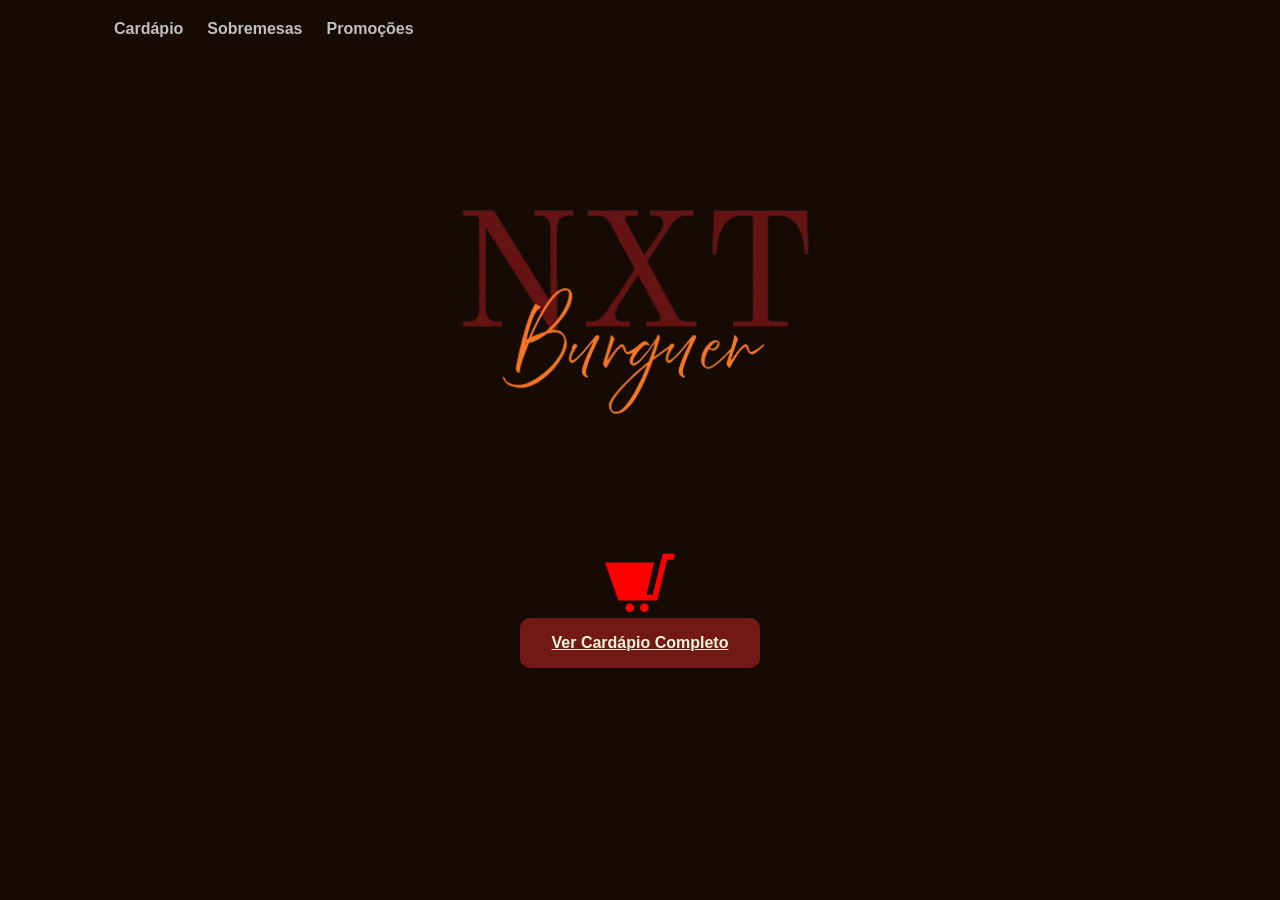
==== index.html @ 5a5818d6 "add-logo carrinho" ====
<html lang="en">
<head>
    <meta charset="UTF-8">
   <meta name="viewport" content="width=device-width, initial-scale=1.0">
   <link rel="stylesheet" href="style.css">
    <title>Document</title>
     
</head>
<body>

 
    <nav>
        <ul>
                <li><a href="./cardapio.html">Cardápio</a></li>
                <li><a href="./sobremesa.html">Sobremesas</a></li>
                <li><a href="./promocoes.html">Promoções</a></li>
                
            </ul>

    </nav>

     <header>
     <div class="hero-index">

    <div class="hero-container-index">
            <img src="logo.webp" alt="" srcset="">
        </div>

        <div id="carrinho">
           <svg class="carrinho-mutante" xmlns="http://www.w3.org/2000/svg" width="auto" height="70" viewBox="0 0 24 24">
  <path fill="currentColor" d="M10 20.5c0 .829-.672 1.5-1.5 1.5s-1.5-.671-1.5-1.5c0-.828.672-1.5 1.5-1.5s1.5.672 1.5 1.5zm3.5-1.5c-.828 0-1.5.671-1.5 1.5s.672 1.5 1.5 1.5 1.5-.671 1.5-1.5c0-.828-.672-1.5-1.5-1.5zm6.304-17l-3.431 14h-2.102l2.541-11h-16.812l4.615 13h13.239l3.474-14h2.178l.494-2h-4.196z"/>
</svg>

       </div>

        <a href="cardapio.html" class="hero-button">
    Ver Cardápio Completo
</a>

    
    </div>

 </div>
            

    </header>

    

    <main>

        

    </main>



    <footer>



    </footer>

    
</body>
</html>
---- style.css ----
/* ==========================================================================
   1. CONFIGURAÇÕES GERAIS E RESETS
   ========================================================================== */
* {
    margin: 0;
    padding: 0;
    box-sizing: border-box;
}

html,
body {
    width: 100%;
    max-width: 100%;
    background-color: rgb(22, 11, 4);
    
    font-family: Arial, Helvetica, sans-serif;
    overflow-x: hidden;
    -webkit-text-size-adjust: 100%;
}

/* Seleciona a imagem que está dentro do container do logo */
#interacao-logo img {
  /* Define o tempo da transição para o zoom e o brilho ficarem suaves */
  transition: transform 0.3s ease, filter 0.3s ease;
  cursor: pointer;
  margin-top: -100px;
}

/* Aplica os efeitos quando o usuário passa o mouse na imagem */
#interacao-logo img:hover {
  /* Dá o zoom de 10% */
  transform: scale(1.1);
  
  /* Cria o brilho amarelo contornando o formato do logo */
  filter: drop-shadow(0 0 15px #FFD700);
}

.carrinho-mutante {
    color: #FF0000; /* Vermelho vivo */
    transition: color 0.2s ease; /* Deixa a mudança de cor suave */
  }

  /* Estilo quando passa o mouse (Vermelho Escuro) */
  .carrinho-mutante:hover {
    color: #8B0000; /* Vermelho escuro / DarkRed */
    cursor: pointer; /* Transforma a seta do mouse na mãozinha de clique */
  }

#texto-central {
    display: flex;
    justify-content: center;
}

#coloracao {
    color: #c4a57b;
}

/* ==========================================================================
   2. NAVEGAÇÃO (HEADER)
   ========================================================================== */
nav {
    width: 90%;
    max-width: 1100px;
    margin: 0 auto;
    display: flex;
    justify-content: space-between;
    align-items: center;
    padding: 20px 0;
}

nav ul {
    list-style: none;
    display: flex;
    justify-content: center;
}

nav ul li {
    margin-left: 1.5rem;
}

nav ul li a {
    color: #c0c0c0;
    text-decoration: none;
    font-weight: 600;
    transition: all 0.3s ease;
    position: relative;
}

nav ul li a::before {
    content: "";
    position: absolute;
    bottom: -5px;
    left: 0;
    width: 0;
    height: 2px;
    background: #c9c500;
    transition: width 0.3s ease;
}

nav ul li a:hover::before {
    width: 100%;
}

nav ul li a:hover {
    color: #ebb812;
    text-shadow: 0 0 10px #ebb812;
}

/* ==========================================================================
   3. HERO
   ========================================================================== */
.hero {
    display: flex;
    flex-direction: column;
    justify-content: center;
    align-items: center;
    text-align: center;
    padding: 10px 10px;
    width: 100%;
}

.hero-container {
    width: 100%;
    max-width: 800px;
}

.hero-title {
    color: #000000;
    font-size: 2.2rem;
    font-weight: bold;
    margin-bottom: 20px;
    word-wrap: break-word;
}

.hero-text {
    color: #d37f08;
    font-size: 1.1rem;
    margin-bottom: 35px;
    line-height: 1.4;
}

.hero-button,
.btn-cardapio {
    background-color: #721817;
    color: #f5f5dc;
    border: none;
    border-radius: 10px;
    padding: 16px 32px;
    font-size: 1rem;
    font-weight: 600;
    cursor: pointer;
    transition: background-color 0.3s;
}

.hero-button:hover,
.btn-cardapio:hover {
    background-color: #8b2524;
}

.adorar-title {
    display: flex;
    justify-content: center;
    text-align: center;
    color:black;
    font-size: 1.8rem;
    font-weight: bold;
    margin: 30px 0 10px;
}

/* ==========================================================================
   4. GRID DE PRODUTOS
   ========================================================================== */
.products-grid,
.principal-grid {
    width: 100%;
    max-width: 1200px;
    margin: 0 auto;
    padding: 20px;
    gap: 30px;
}

.products-grid {
    display: grid;
    grid-template-columns: repeat(auto-fit, minmax(220px, 1fr));
}

.principal-grid {
    display: flex;
    justify-content: center;
    flex-wrap: wrap;
}

/* ==========================================================================
   5. CARDS
   ========================================================================== */
.product-card,
.principal-card {
    background: #2b180d;
    border-radius: 18px;
    overflow: hidden;
}

.product-card {
    width: 100%;
    max-width: 280px;
    margin: 0 auto;
    border: 1px solid #000;
}

.principal-card {
    width: 300px;
    max-width: 100%;
    border: 1px solid #4a2b16;
    box-shadow: 0 4px 10px rgba(0, 0, 0, 0.3);
}

/* ==========================================================================
   6. IMAGENS DOS CARDS
   ========================================================================== */
.product-image,
.principal-image {
    width: 100%;
    height: 180px;
    background: #3d2817;
    display: flex;
    align-items: center;
    justify-content: center;
    overflow: hidden;
}

.product-image img,
.principal-image img {
    width: 100%;
    height: 100%;
    object-fit: cover;
    transition: transform 0.3s ease;
}

.product-image:hover img,
.principal-image:hover img {
    transform: scale(1.05);
}

/* ==========================================================================
   7. INFORMAÇÕES DOS CARDS
   ========================================================================== */
.product-info,
.principal-info {
    padding: 16px;
}

.product-info h3,
.principal-info h3 {
    color: #f5f5dc;
    font-size: 20px;
    margin-bottom: 10px;
}

.product-info p,
.principal-info p {
    color: #c79b63;
    font-size: 14px;
    line-height: 1.5;
    margin-bottom: 18px;
}

/* ==========================================================================
   8. FOOTER DOS CARDS
   ========================================================================== */
.product-footer,
.principal-footer {
    display: flex;
    align-items: center;
    justify-content: space-between;
}

.product-footer span,
.principal-footer span {
    color: #d62828;
    font-size: 24px;
    font-weight: bold;
}

.product-footer button,
.principal-footer button {
    width: 42px;
    height: 42px;
    border: none;
    border-radius: 12px;
    background: #8b1e12;
    color: white;
    font-size: 24px;
    cursor: pointer;
    transition: transform 0.3s;
}

.product-footer button:hover,
.principal-footer button:hover {
    transform: scale(1.08);
}

/* ==========================================================================
   9. LINKS E BOTÕES AUXILIARES
   ========================================================================== */
.topo {
    color: #f5f5dc;
    text-decoration: none;
    font-size: 15px;
}

.topo a:hover {
    color: #c4a57b;
}

.btn-voltar {
    color: #f5f5dc;
    text-decoration: none;
    font-size: 16px;
    background-color: #721817;
    padding: 8px 16px;
    border-radius: 8px;
    display: inline-flex;
    align-items: center;
    gap: 8px;
    transition: 0.3s;
}

.btn-voltar:hover {
    background-color: #8b2524;
    color: #c4a57b;
}

/* ==========================================================================
   10. HERO CARDÁPIO
   ========================================================================== */
.hero-container-cardapio {
    text-align: center;
    padding: 40px 20px;
}

.hero-container-cardapio h1 {
    font-size: 2.5rem;
    font-weight: bold;
    color: #fff8e7;
    margin-bottom: 15px;
}

.hero-container-cardapio p {
    font-size: 1.2rem;
    color: #d2b48c;
}

/* ==========================================================================
   11. RESPONSIVIDADE
   ========================================================================== */
@media (min-width: 768px) {
    .hero-title {
        font-size: 4.5rem;
    }

    .hero-text {
        font-size: 1.5rem;
    }

    .adorar-title {
        font-size: 2.8rem;
    }
}




.hero-index { /*Apenas para o index */
    display: flex;
    flex-direction: column;
    justify-content: center;
    align-items: center;
    text-align: center;
    width: 100%;
}

.hero-container-index {
    width: 100%;
    max-width: 800px;
}
/* Seleciona a imagem que está dentro do container do hero */
.hero-container-index img {
  width: 400px;   
     /* Ajuste esse valor (ex: 150px, 180px, 200px) até o tamanho ficar bom */
  height: auto;      /* Garante que a altura diminua proporcionalmente sem distorcer o logo */
  object-fit: contain; 
  padding-right: 10px;
}

.hero-title-index {
    color: #000000;
    font-size: 2.2rem;
    font-weight: bold;
    margin-bottom: 20px;
    word-wrap: break-word;
}

.hero-text-index {
    color: #d37f08;
    font-size: 1.1rem;
    margin-bottom: 35px;
    line-height: 1.2;
}


@media (min-width: 768px) {
    .hero-container-index img{
        width:500px;
    }

   
}
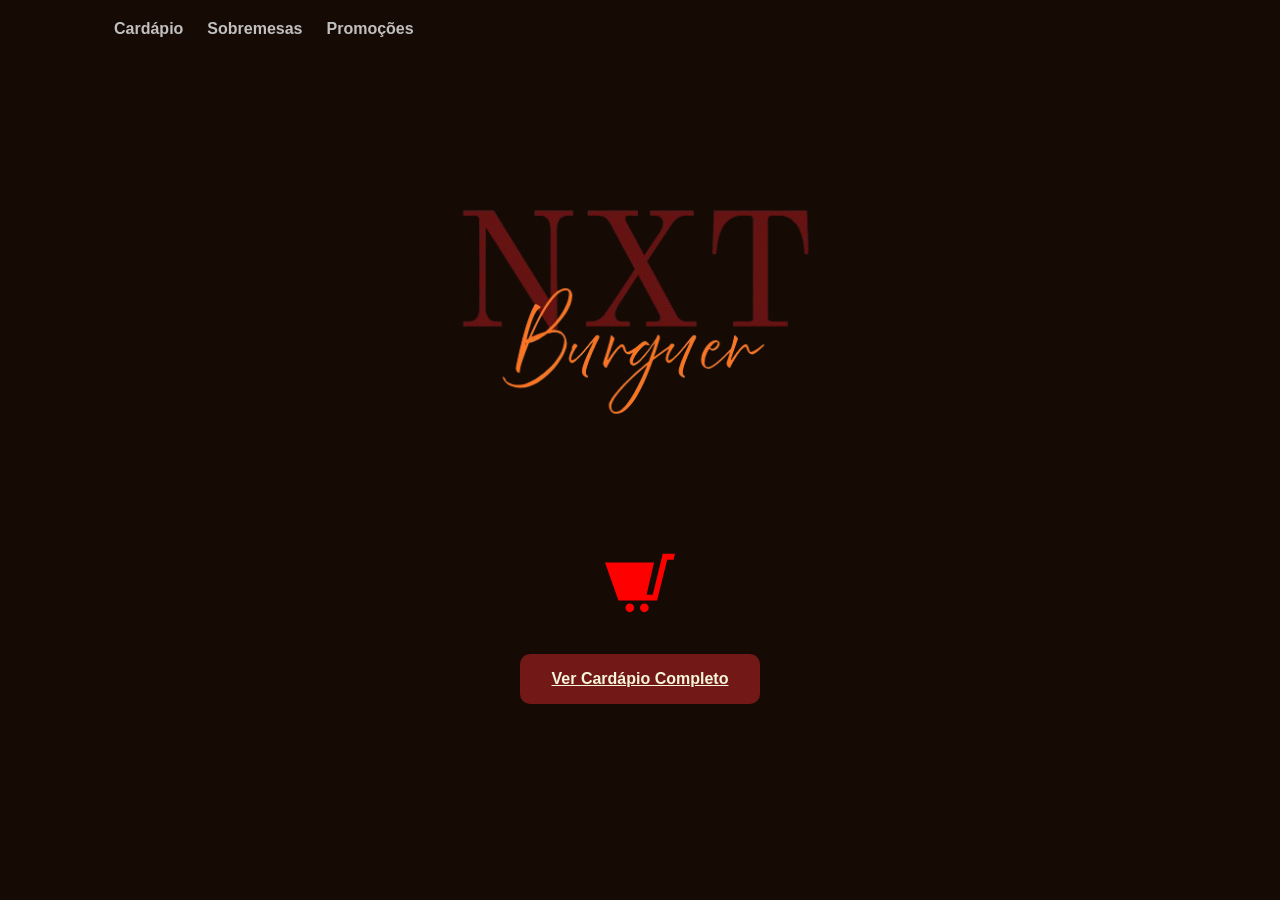
==== commit f399503e: "add--" ====
--- a/index.html
+++ b/index.html
@@ -30,6 +30,10 @@
            <svg class="carrinho-mutante" xmlns="http://www.w3.org/2000/svg" width="auto" height="70" viewBox="0 0 24 24">
   <path fill="currentColor" d="M10 20.5c0 .829-.672 1.5-1.5 1.5s-1.5-.671-1.5-1.5c0-.828.672-1.5 1.5-1.5s1.5.672 1.5 1.5zm3.5-1.5c-.828 0-1.5.671-1.5 1.5s.672 1.5 1.5 1.5 1.5-.671 1.5-1.5c0-.828-.672-1.5-1.5-1.5zm6.304-17l-3.431 14h-2.102l2.541-11h-16.812l4.615 13h13.239l3.474-14h2.178l.494-2h-4.196z"/>
 </svg>
+
+<br>
+<br>
+<br>
 
        </div>
 
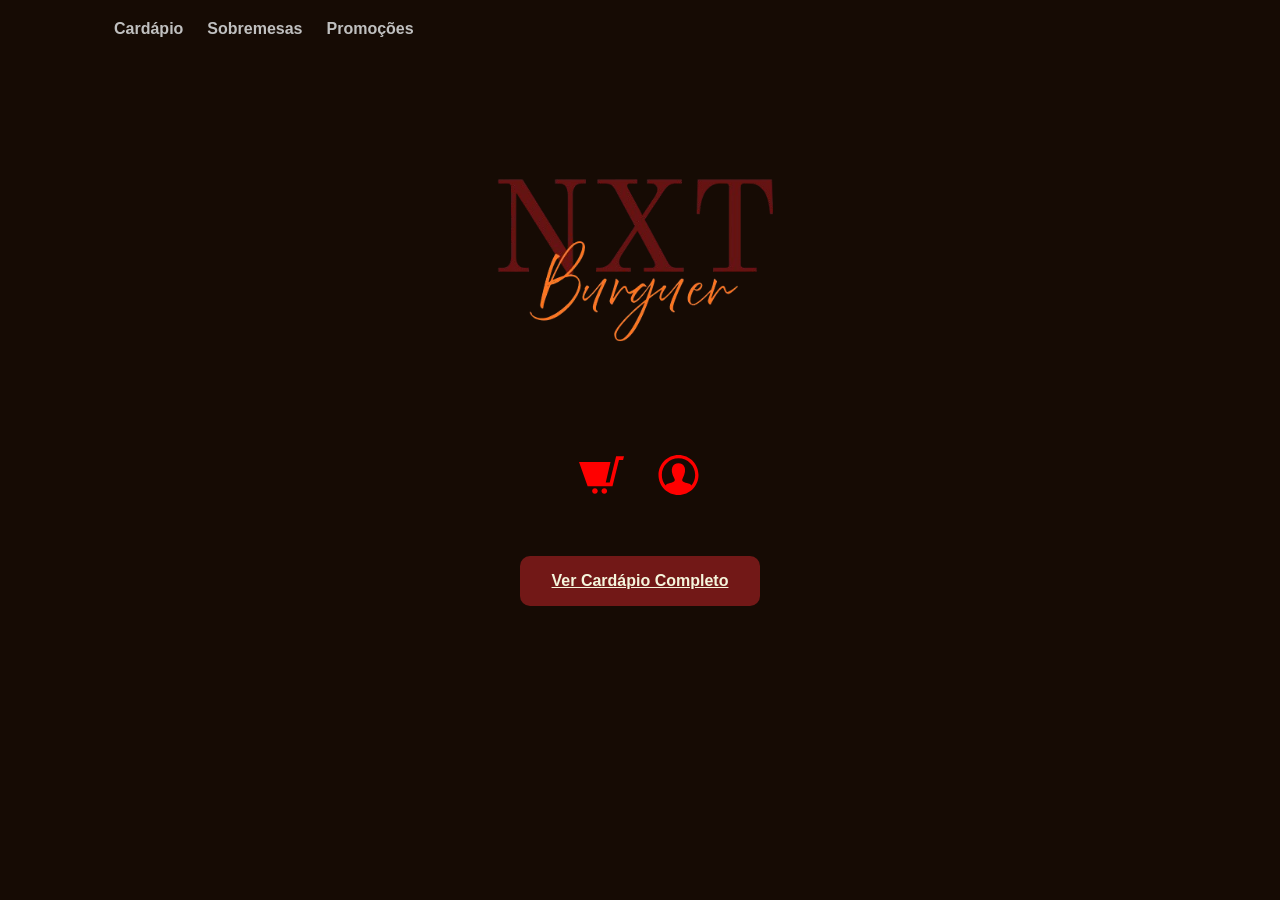
==== commit 82e504a0: "add-" ====
--- a/index.html
+++ b/index.html
@@ -26,16 +26,30 @@
             <img src="logo.webp" alt="" srcset="">
         </div>
 
-        <div id="carrinho">
-           <svg class="carrinho-mutante" xmlns="http://www.w3.org/2000/svg" width="auto" height="70" viewBox="0 0 24 24">
-  <path fill="currentColor" d="M10 20.5c0 .829-.672 1.5-1.5 1.5s-1.5-.671-1.5-1.5c0-.828.672-1.5 1.5-1.5s1.5.672 1.5 1.5zm3.5-1.5c-.828 0-1.5.671-1.5 1.5s.672 1.5 1.5 1.5 1.5-.671 1.5-1.5c0-.828-.672-1.5-1.5-1.5zm6.304-17l-3.431 14h-2.102l2.541-11h-16.812l4.615 13h13.239l3.474-14h2.178l.494-2h-4.196z"/>
-</svg>
+
+        <div id="container-icones">
+        
+           <svg class="carrinho-mutante" xmlns="http://www.w3.org/2000/svg" width="auto" height="50" viewBox="0 0 24 24">
+    <path fill="currentColor" d="M10 20.5c0 .829-.672 1.5-1.5 1.5s-1.5-.671-1.5-1.5c0-.828.672-1.5 1.5-1.5s1.5.672 1.5 1.5zm3.5-1.5c-.828 0-1.5.671-1.5 1.5s.672 1.5 1.5 1.5 1.5-.671 1.5-1.5c0-.828-.672-1.5-1.5-1.5zm6.304-17l-3.431 14h-2.102l2.541-11h-16.812l4.615 13h13.239l3.474-14h2.178l.494-2h-4.196z"/>
+  </svg>
 
 <br>
 <br>
 <br>
 
-       </div>
+<!-- Ícone do Perfil -->
+  <svg class="carrinho-mutante" xmlns="http://www.w3.org/2000/svg" width="auto" height="40" viewBox="0 0 24 24">
+    <path fill="currentColor" d="M12 0c-6.627 0-12 5.373-12 12s5.373 12 12 12 12-5.373 12-12-5.373-12-12-12zm7.753 18.305c-.261-.586-.789-.991-1.871-1.241-2.293-.529-4.428-.993-3.393-2.945 3.145-5.942.833-9.119-2.489-9.119-3.388 0-5.644 3.299-2.489 9.119 1.066 1.964-1.148 2.427-3.393 2.945-1.084.25-1.608.658-1.867 1.246-1.405-1.723-2.251-3.919-2.251-6.31 0-5.514 4.486-10 10-10s10 4.486 10 10c0 2.389-.845 4.583-2.247 6.305z"/>
+  </svg>
+  
+
+
+  </div>
+<br>
+<br>
+<br>
+
+      
 
         <a href="cardapio.html" class="hero-button">
     Ver Cardápio Completo
--- a/style.css
+++ b/style.css
@@ -46,6 +46,11 @@
     cursor: pointer; /* Transforma a seta do mouse na mãozinha de clique */
   }
 
+#container-icones{
+display: flex;
+align-items: center;
+gap: 16px;
+}
 #texto-central {
     display: flex;
     justify-content: center;
@@ -410,7 +415,7 @@
 
 @media (min-width: 768px) {
     .hero-container-index img{
-        width:500px;
+        width:400px;
     }
 
    
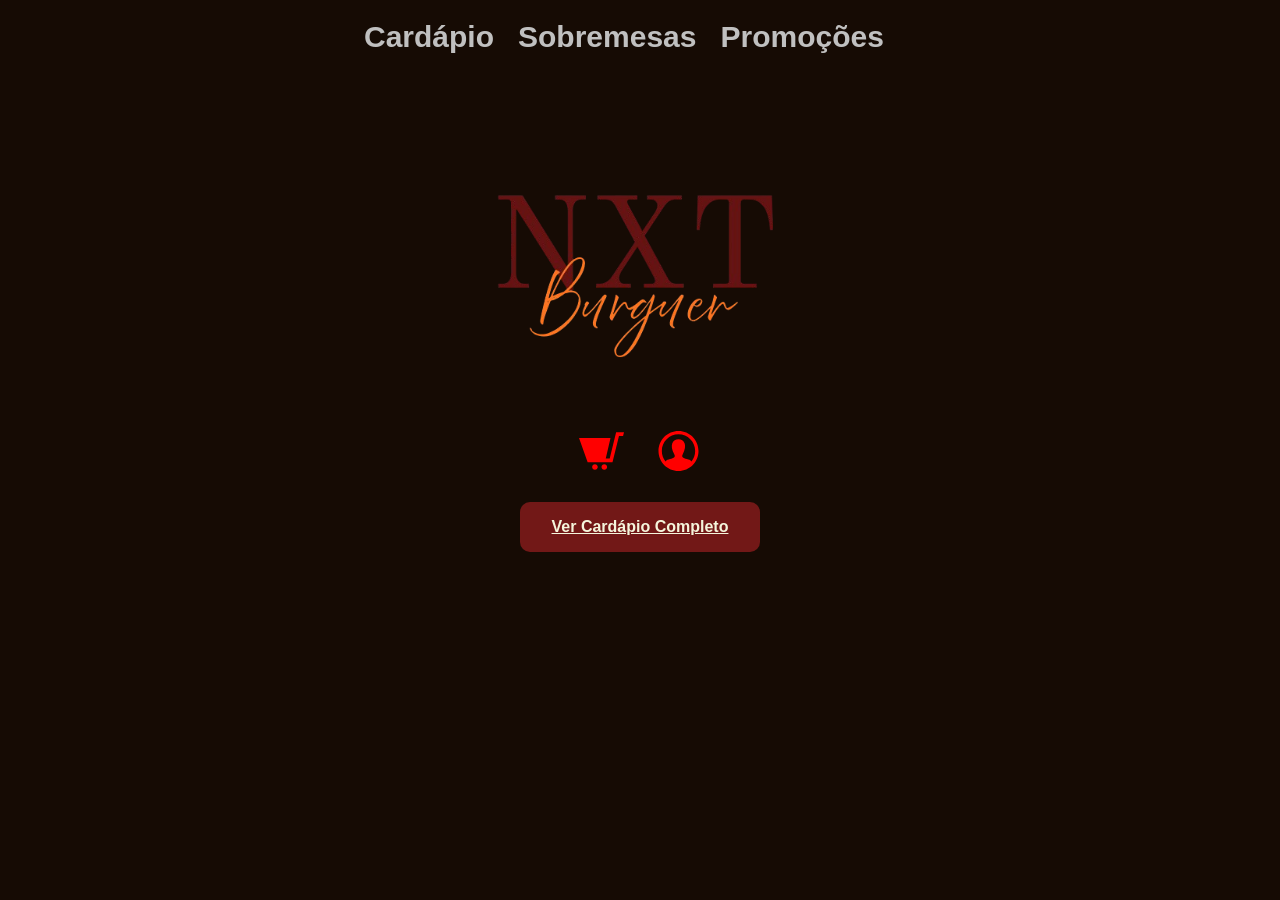
==== commit a05b4293: "add-" ====
--- a/index.html
+++ b/index.html
@@ -9,7 +9,7 @@
 <body>
 
  
-    <nav>
+    <nav id="nav">
         <ul>
                 <li><a href="./cardapio.html">Cardápio</a></li>
                 <li><a href="./sobremesa.html">Sobremesas</a></li>
--- a/style.css
+++ b/style.css
@@ -420,3 +420,25 @@
 
    
 }
+
+
+
+@media (min-width: 768px) {
+    .hero-container-index img{
+        width:400px;
+    }
+    #nav{
+    width: 100%;
+    max-width: 600px;
+    font-size: 30px;
+    }
+   .hero-button{
+    margin-top: -30px;
+   }
+   #container-icones{
+    margin-top: -40px;
+   }
+}
+
+
+
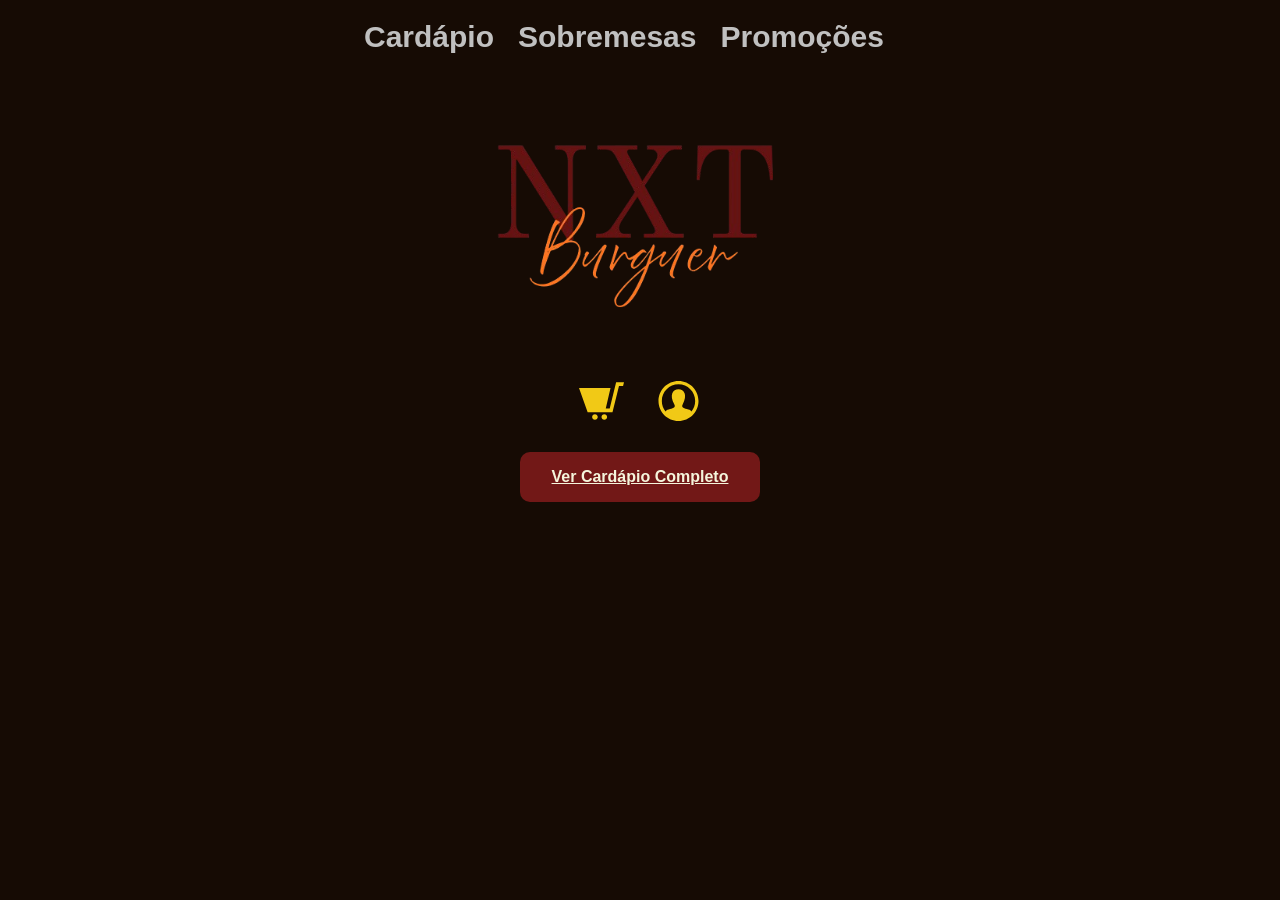
==== commit 779ef55d: "add-" ====
--- a/index.html
+++ b/index.html
@@ -23,7 +23,9 @@
      <div class="hero-index">
 
     <div class="hero-container-index">
+        <div id="interacao-logo">
             <img src="logo.webp" alt="" srcset="">
+            </div>
         </div>
 
 
--- a/style.css
+++ b/style.css
@@ -23,7 +23,7 @@
   /* Define o tempo da transição para o zoom e o brilho ficarem suaves */
   transition: transform 0.3s ease, filter 0.3s ease;
   cursor: pointer;
-  margin-top: -100px;
+  margin-top: -50px;
 }
 
 /* Aplica os efeitos quando o usuário passa o mouse na imagem */
@@ -36,13 +36,13 @@
 }
 
 .carrinho-mutante {
-    color: #FF0000; /* Vermelho vivo */
+    color: #f1c916; /* Vermelho vivo */
     transition: color 0.2s ease; /* Deixa a mudança de cor suave */
   }
 
   /* Estilo quando passa o mouse (Vermelho Escuro) */
   .carrinho-mutante:hover {
-    color: #8B0000; /* Vermelho escuro / DarkRed */
+    color: #9b790b; /* Vermelho escuro / DarkRed */
     cursor: pointer; /* Transforma a seta do mouse na mãozinha de clique */
   }
 
@@ -305,35 +305,7 @@
 }
 
 /* ==========================================================================
-   9. LINKS E BOTÕES AUXILIARES
-   ========================================================================== */
-.topo {
-    color: #f5f5dc;
-    text-decoration: none;
-    font-size: 15px;
-}
-
-.topo a:hover {
-    color: #c4a57b;
-}
-
-.btn-voltar {
-    color: #f5f5dc;
-    text-decoration: none;
-    font-size: 16px;
-    background-color: #721817;
-    padding: 8px 16px;
-    border-radius: 8px;
-    display: inline-flex;
-    align-items: center;
-    gap: 8px;
-    transition: 0.3s;
-}
-
-.btn-voltar:hover {
-    background-color: #8b2524;
-    color: #c4a57b;
-}
+
 
 /* ==========================================================================
    10. HERO CARDÁPIO
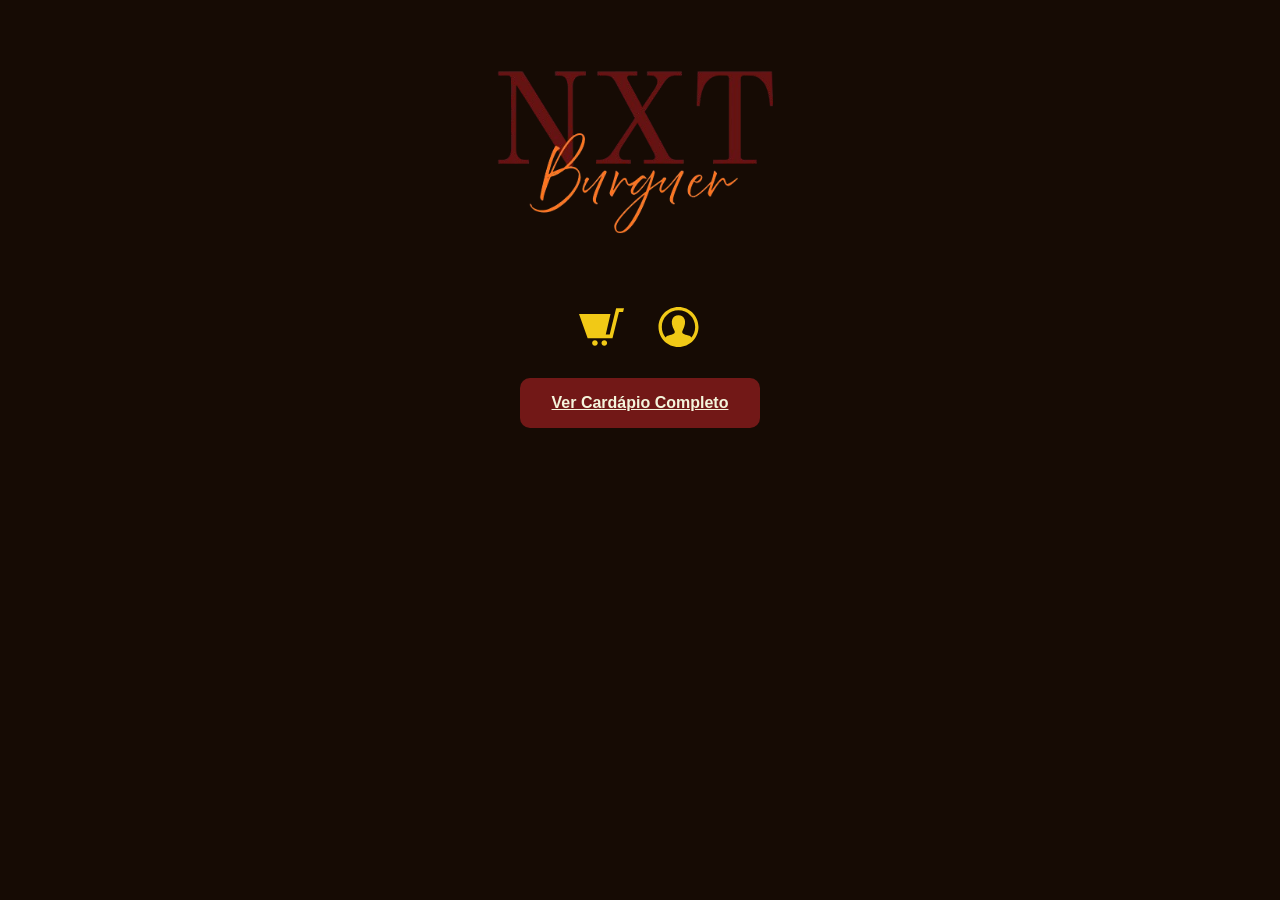
==== commit 0ac8e20e: "UPDATE Nav" ====
--- a/index.html
+++ b/index.html
@@ -7,17 +7,6 @@
      
 </head>
 <body>
-
- 
-    <nav id="nav">
-        <ul>
-                <li><a href="./cardapio.html">Cardápio</a></li>
-                <li><a href="./sobremesa.html">Sobremesas</a></li>
-                <li><a href="./promocoes.html">Promoções</a></li>
-                
-            </ul>
-
-    </nav>
 
      <header>
      <div class="hero-index">
--- a/style.css
+++ b/style.css
@@ -32,7 +32,7 @@
   transform: scale(1.1);
   
   /* Cria o brilho amarelo contornando o formato do logo */
-  filter: drop-shadow(0 0 15px #FFD700);
+  filter: drop-shadow(0 0 15px #683308);
 }
 
 .carrinho-mutante {
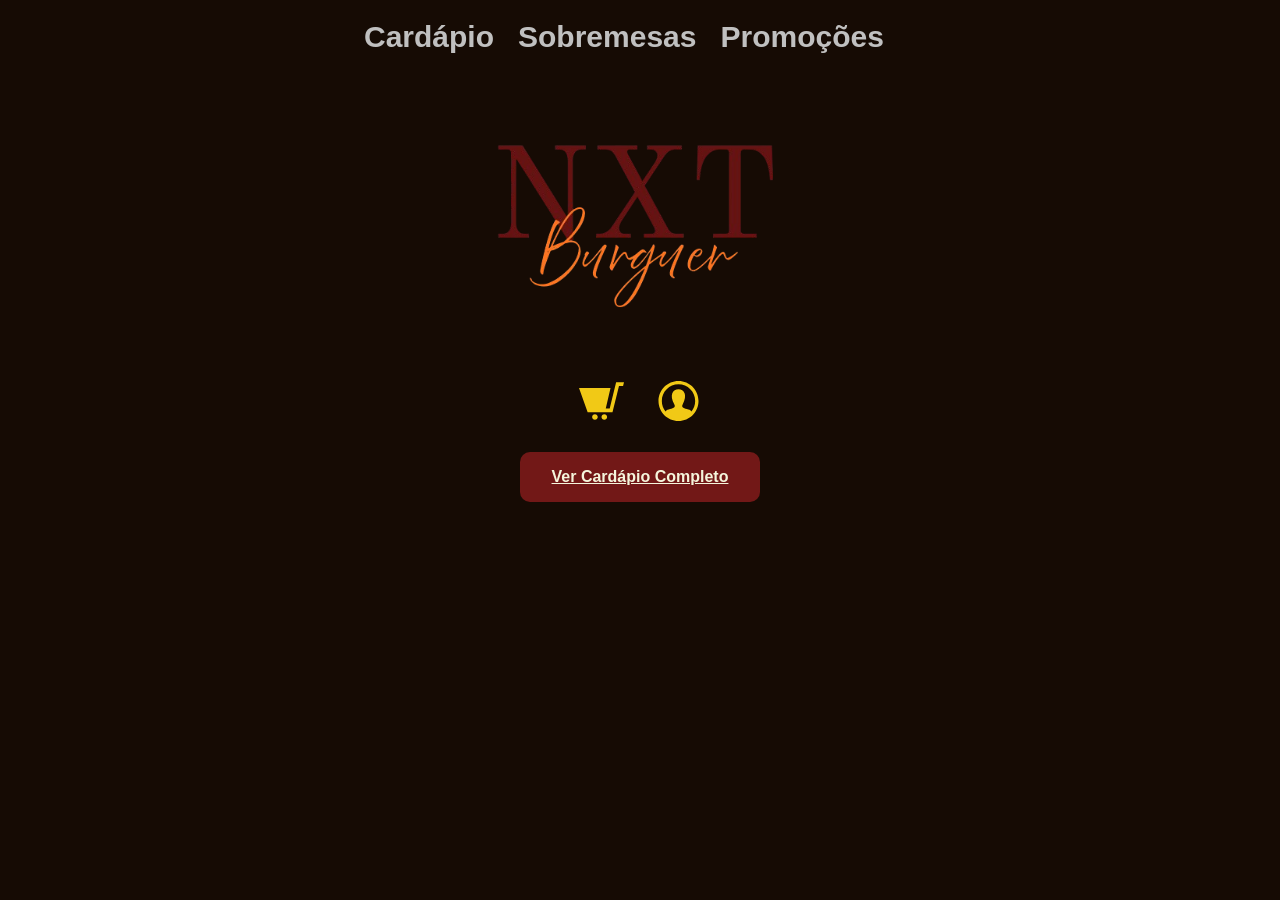
==== commit f0716bc5: "ddd-" ====
--- a/index.html
+++ b/index.html
@@ -7,6 +7,17 @@
      
 </head>
 <body>
+
+ 
+    <nav id="nav">
+        <ul>
+                <li><a href="./cardapio.html">Cardápio</a></li>
+                <li><a href="./sobremesa.html">Sobremesas</a></li>
+                <li><a href="./promocoes.html">Promoções</a></li>
+                
+            </ul>
+
+    </nav>
 
      <header>
      <div class="hero-index">
@@ -56,20 +67,9 @@
 
     
 
-    <main>
+    
 
-        
-
-    </main>
-
-
-
-    <footer>
-
-
-
-    </footer>
-
+    
     
 </body>
 </html>
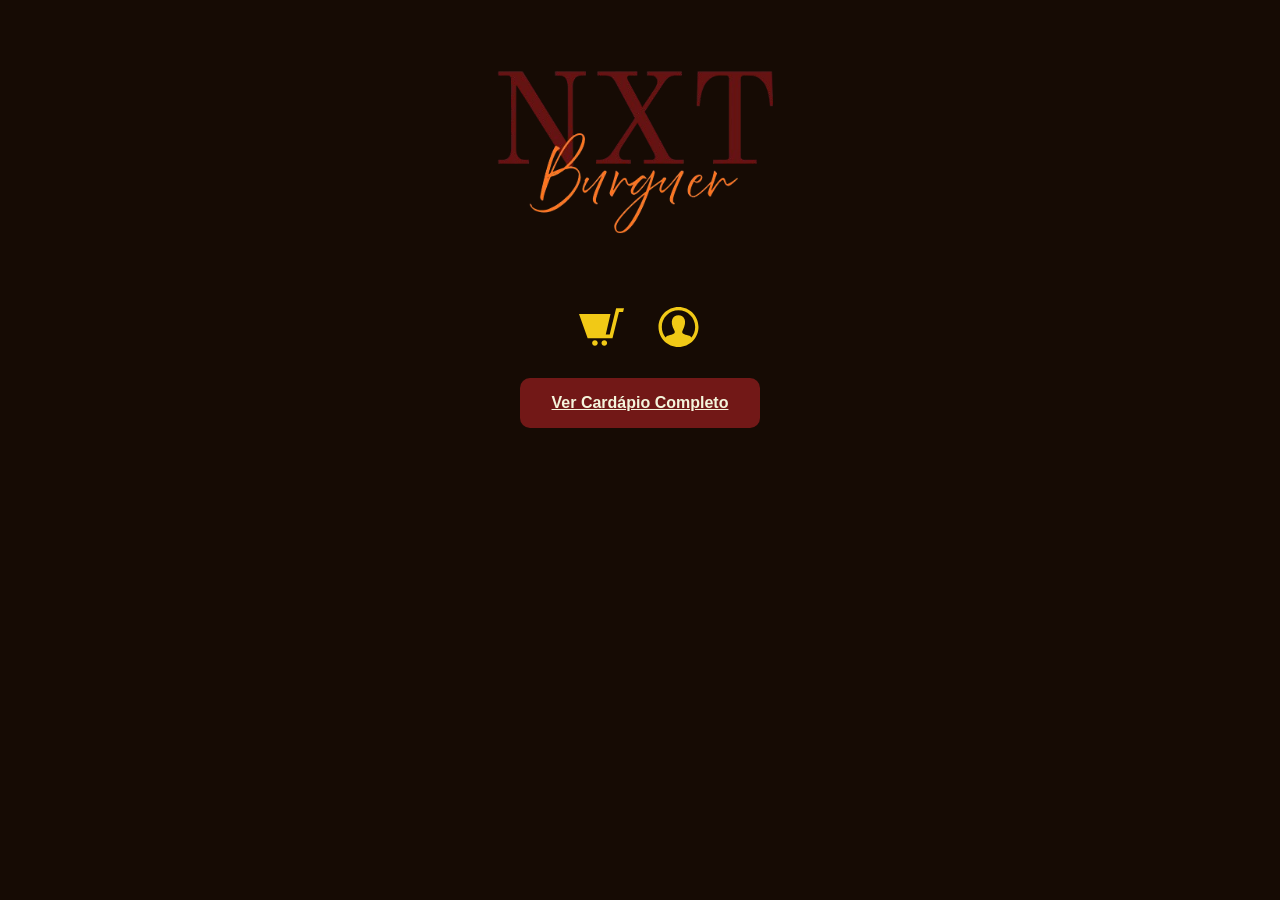
==== commit 6cf6947b: "Merge branch 'main' of https://github.com/Baumann001/nxt_burguer" ====
--- a/index.html
+++ b/index.html
@@ -7,17 +7,6 @@
      
 </head>
 <body>
-
- 
-    <nav id="nav">
-        <ul>
-                <li><a href="./cardapio.html">Cardápio</a></li>
-                <li><a href="./sobremesa.html">Sobremesas</a></li>
-                <li><a href="./promocoes.html">Promoções</a></li>
-                
-            </ul>
-
-    </nav>
 
      <header>
      <div class="hero-index">
